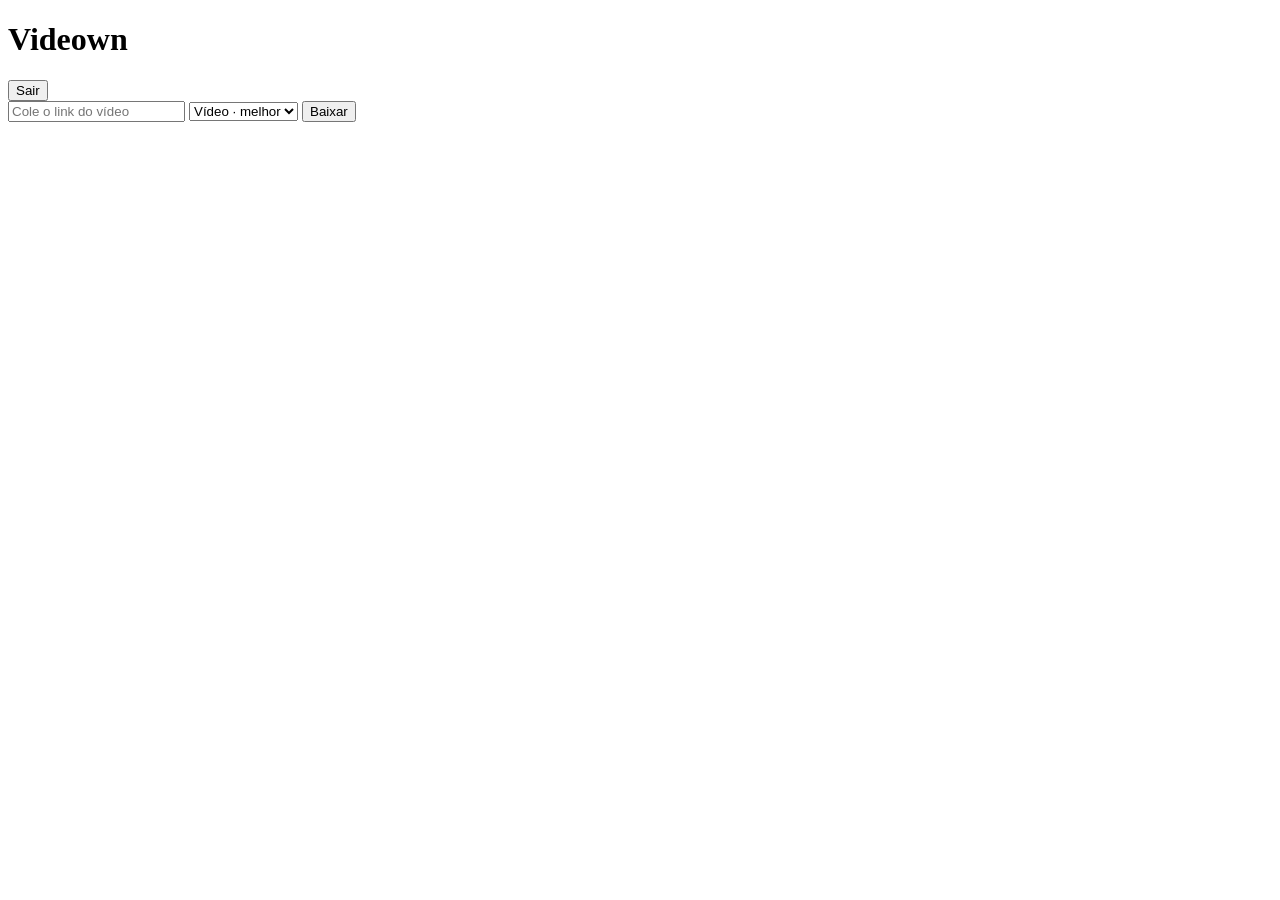
==== web/index.html @ 650a30b8 "Videown first version" ====
<!doctype html>
<html lang="pt-BR">
<head>
<meta charset="utf-8">
<meta name="viewport" content="width=device-width, initial-scale=1">
<meta name="robots" content="noindex">
<title>Videown</title>
<link rel="icon" href="/icon.svg">
<link rel="stylesheet" href="/style.css">
<script src="/app.js" defer></script>
</head>
<body>
<main>
  <header>
    <h1><img src="/icon.svg" alt="">Videown</h1>
    <button class="link" id="sair" type="button">Sair</button>
  </header>

  <form class="add card" id="novo">
    <input id="url" name="url" type="url" inputmode="url" placeholder="Cole o link do vídeo" autocomplete="off" required>
    <select id="format" name="format" aria-label="Formato">
      <option value="best">Vídeo · melhor</option>
      <option value="1080">Vídeo · 1080p</option>
      <option value="720">Vídeo · 720p</option>
      <option value="480">Vídeo · 480p</option>
      <option value="mp3">Áudio · MP3</option>
      <option value="m4a">Áudio · M4A</option>
    </select>
    <button class="primary" id="baixar" type="submit">Baixar</button>
  </form>
  <p class="erro" id="erro" hidden></p>
  <p class="muted info" id="info"></p>

  <section class="jobs" id="lista"></section>
</main>
</body>
</html>
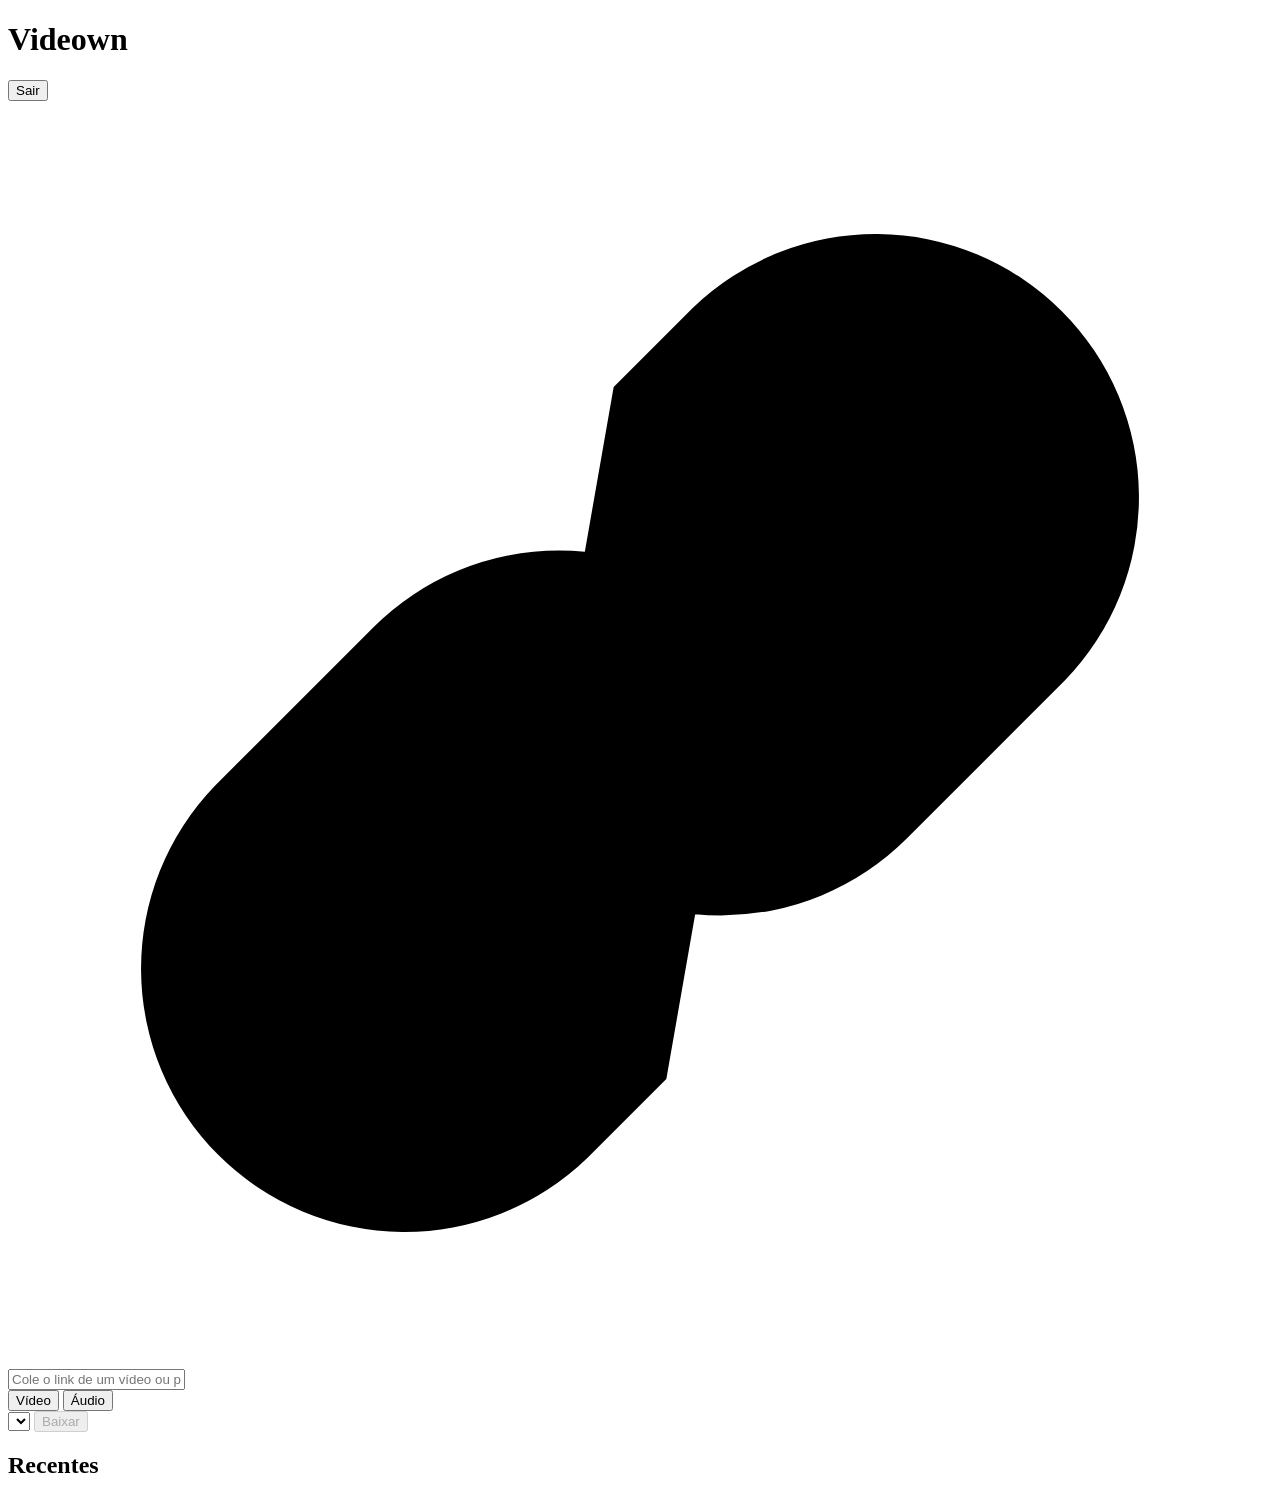
==== commit 33e828f5: "Shows preview and playlist itens" ====
--- a/web/index.html
+++ b/web/index.html
@@ -11,26 +11,38 @@
 </head>
 <body>
 <main>
-  <header>
+  <header class="top">
     <h1><img src="/icon.svg" alt="">Videown</h1>
-    <button class="link" id="sair" type="button">Sair</button>
+    <button class="ghost" id="sair" type="button">Sair</button>
   </header>
 
-  <form class="add card" id="novo">
-    <input id="url" name="url" type="url" inputmode="url" placeholder="Cole o link do vídeo" autocomplete="off" required>
-    <select id="format" name="format" aria-label="Formato">
-      <option value="best">Vídeo · melhor</option>
-      <option value="1080">Vídeo · 1080p</option>
-      <option value="720">Vídeo · 720p</option>
-      <option value="480">Vídeo · 480p</option>
-      <option value="mp3">Áudio · MP3</option>
-      <option value="m4a">Áudio · M4A</option>
-    </select>
-    <button class="primary" id="baixar" type="submit">Baixar</button>
-  </form>
-  <p class="erro" id="erro" hidden></p>
-  <p class="muted info" id="info"></p>
+  <section class="composer">
+    <form class="field" id="busca" autocomplete="off">
+      <svg class="field-icon" viewBox="0 0 24 24" aria-hidden="true"><path d="M10 14a5 5 0 0 0 7.07 0l3-3a5 5 0 0 0-7.07-7.07l-1.5 1.5M14 10a5 5 0 0 0-7.07 0l-3 3a5 5 0 0 0 7.07 7.07l1.5-1.5"/></svg>
+      <input id="url" type="url" inputmode="url" placeholder="Cole o link de um vídeo ou playlist" aria-label="Link" spellcheck="false">
+      <button class="clear" id="limpar" type="button" aria-label="Limpar" hidden>
+        <svg viewBox="0 0 24 24" aria-hidden="true"><path d="M7 7l10 10M17 7 7 17"/></svg>
+      </button>
+    </form>
 
+    <div id="previa" class="preview" hidden></div>
+
+    <div class="controls">
+      <div class="segmented" role="radiogroup" aria-label="Tipo">
+        <button type="button" role="radio" data-mode="video" aria-checked="true">Vídeo</button>
+        <button type="button" role="radio" data-mode="audio" aria-checked="false">Áudio</button>
+      </div>
+      <select id="qualidade" aria-label="Qualidade"></select>
+      <span class="spacer"></span>
+      <button class="primary" id="baixar" type="button" disabled>Baixar</button>
+    </div>
+    <p class="erro" id="erro" role="alert" hidden></p>
+  </section>
+
+  <div class="section-head">
+    <h2>Recentes</h2>
+    <span class="muted" id="info"></span>
+  </div>
   <section class="jobs" id="lista"></section>
 </main>
 </body>
